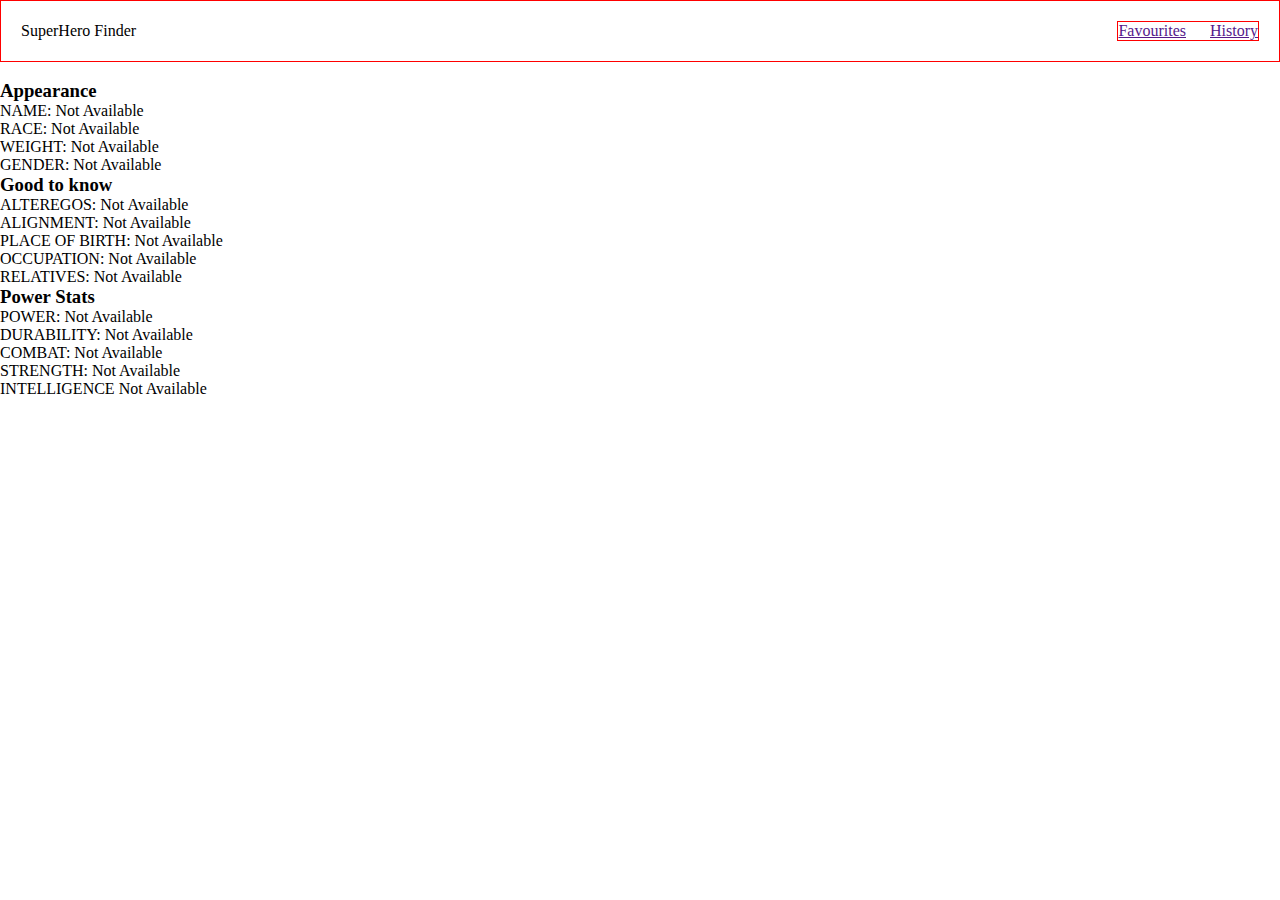
==== hero.breakdown.html @ 20e42306 "hero appearance java added" ====
<!DOCTYPE html>
<html lang="en">
<head>
    <meta charset="UTF-8">
    <meta http-equiv="X-UA-Compatible" content="IE=edge">
    <meta name="viewport" content="width=device-width, initial-scale=1.0">
    <link rel="stylesheet" href="style.css">
    <title>Superhero Api</title>
</head>
<body>
    <header>
        <p>SuperHero Finder</p>
        <nav>
            <a href="">Favourites</a>
            <a href="">History</a>
        </nav>
    </header>
    <main>
        <div id="hero-img">
            <img src="" alt="">
        </div>

        <div id="hero-appearance">
            <h3>Appearance</h3>
            <p id="fullName"></p>
            <p id="race"></p>
            <p id="weight"></p>
            <p id="height"></p>
            <p id="eyecolor"></p>
            <p id="gender"></p>
        </div>

        <div id="hero-extras">
            <h3>Good to know</h3>
            <p id="alter-egos"></p>
            <p id="alignment"></p>
            <p id="place-of-birth"></p>
            <p id="occupation"></p>
            <p id="relatives"></p>
        </div>

        <div id="hero-stats">
            <h3>Power Stats</h3>
            <p id="power"></p>
            <p id="durability"></p>
            <p id="combat"></p>
            <p id="speed"></p>
            <p id="strength"></p>
            <p id="intelligence"></p>
        </div>

    </main>
    <script type="module" src="./js/script.js"></script>
</body>
</html>
---- style.css ----
*{
    margin: 0px;
    padding: 0px;
}

/*Landing page styling , Contains Header and Search Bar*/

header{
    border: 1px solid red;
    height: auto;
    padding: 20px;
    display: flex;
    justify-content: space-between;
    align-items: center;
}

nav{
    border: 1px red solid;
}

nav :nth-child(2){
    padding-left: 20px;
}

.main-container{
    border: red 1px solid;
    display: flex;
    justify-content: center;
    padding: 100px 20px;
}

.search-bar-container{
    display: flex;
    flex-direction: column;  
}

.search-bar-container input{
    text-align: center;
    padding: 15px 50px;
    margin-bottom: 20px;
}

/* */
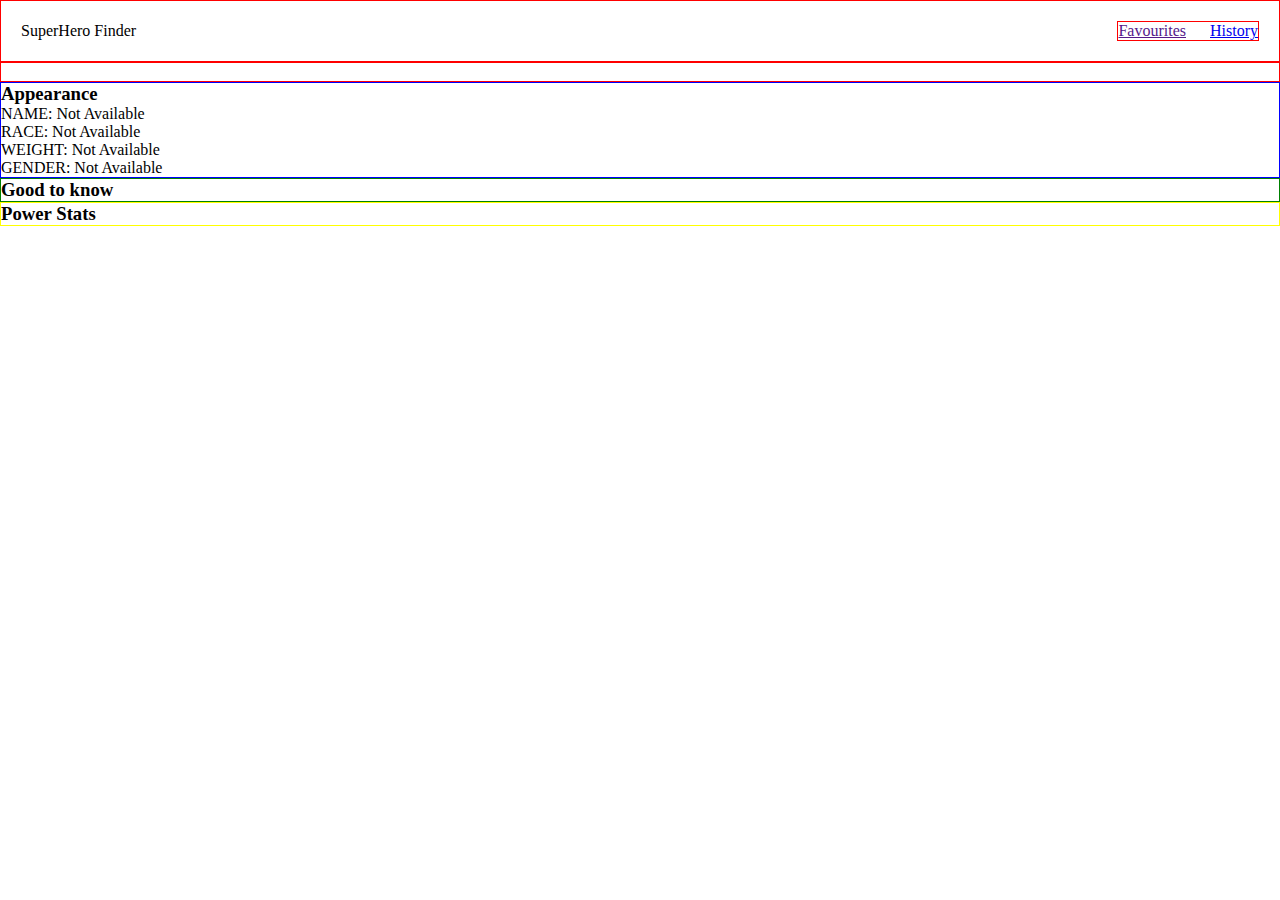
==== commit 8b2bc643: "Full java fix" ====
--- a/hero.breakdown.html
+++ b/hero.breakdown.html
@@ -12,7 +12,7 @@
         <p>SuperHero Finder</p>
         <nav>
             <a href="">Favourites</a>
-            <a href="">History</a>
+            <a href="index.html">History</a>
         </nav>
     </header>
     <main>
--- a/style.css
+++ b/style.css
@@ -24,14 +24,21 @@
 
 .main-container{
     border: red 1px solid;
-    display: flex;
+    display: grid;
     justify-content: center;
     padding: 100px 20px;
+    grid-template-areas: 
+    "searchBar heroApp"
+    "heroImg heroExtras"
+    "heroImg heroStats"
+    ;
 }
 
 .search-bar-container{
     display: flex;
-    flex-direction: column;  
+    flex-direction: column; 
+    grid-area: searchBar; 
+    border: pink solid 1px;
 }
 
 .search-bar-container input{
@@ -40,4 +47,24 @@
     margin-bottom: 20px;
 }
 
+#hero-img{
+    grid-area: heroImg;
+    border: red 1px solid;
+}
+
+#hero-appearance{
+    grid-area: heroApp;
+    border: blue 1px solid;
+}
+
+#hero-extras{
+    grid-area: heroExtras;
+    border: green 1px solid;
+}
+
+#hero-stats{
+    grid-area: heroStats;
+    border: yellow 1px solid;
+}
+
 /* */